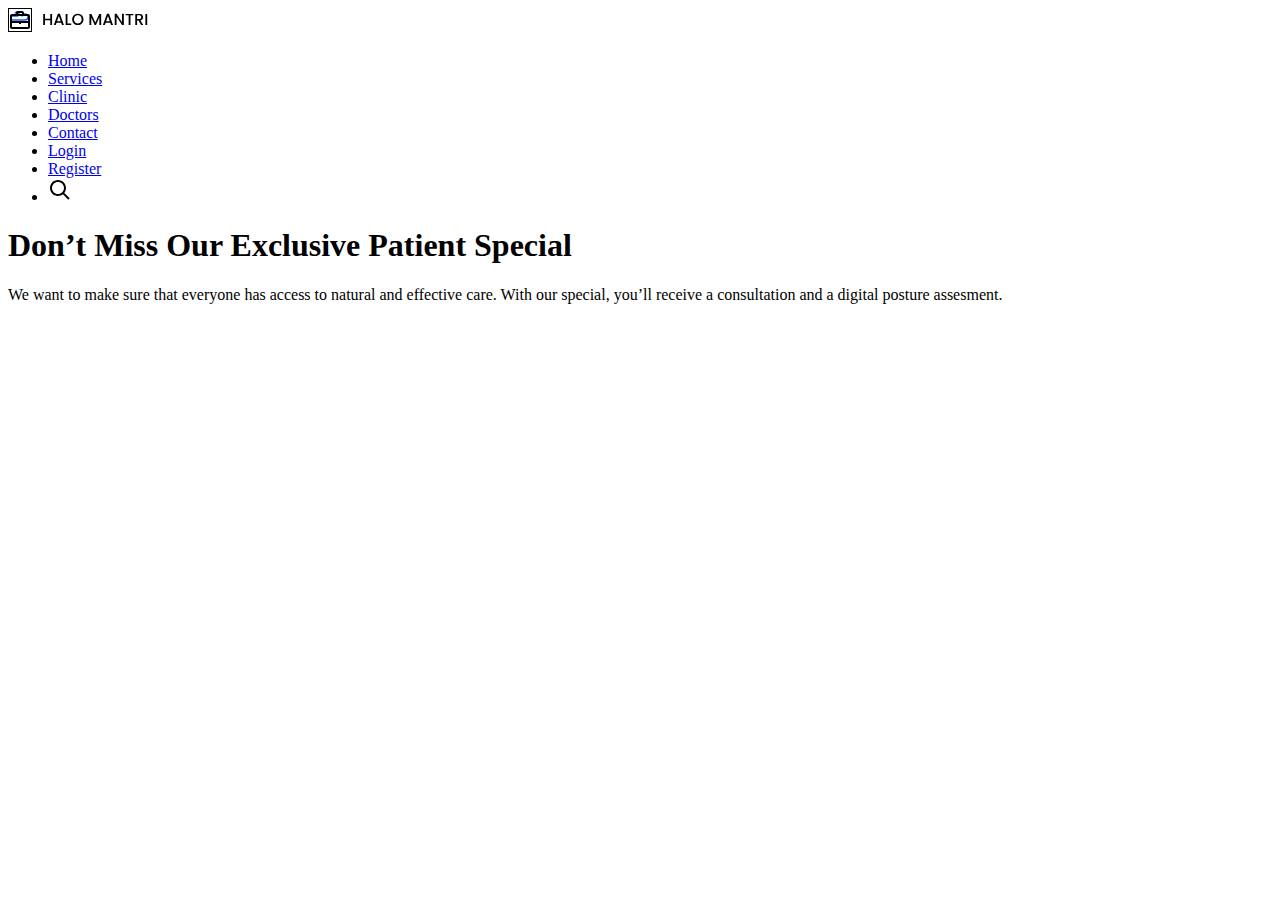
==== home.html @ 86481406 "first commit" ====
<!DOCTYPE html>
<html lang="en">
<head>
    <meta charset="UTF-8">
    <meta http-equiv="X-UA-Compatible" content="IE=edge">
    <meta name="viewport" content="width=device-width, initial-scale=1.0">
    <title>Document</title>
    <link rel="stylesheet" href="style.css">
</head>
<body>
    <!-- NAVBAR -->
    <div class="nav-container">
        <div class="wrapper">
            <nav>
                <div class="logo">
                    <img src="images/Group 605.svg" alt="">
                </div>

                <ul class="nav-items">
                    <li>
                        <a href="#">Home</a>
                    </li>

                    <li>
                        <a href="#">Services</a>
                    </li>

                    <li>
                        <a href="#">Clinic</a>
                    </li>

                    <li>
                        <a href="#">Doctors</a>
                    </li>

                    <li>
                        <a href="#">Contact</a>
                    </li>

                    <li>
                        <a href="#">Login</a>
                    </li>

                    <li>
                        <a href="#">Register</a>
                    </li>

                    <li>
                        <a class="nav-btn-container" href="#">
                            <img class="search-btn" src="images/search.svg" alt="">
                        </a>
                    </li>

                </ul>
            </nav>
        </div>
    </div>
    <!-- NAVBAR END -->
    <!-- HEADER/HOME -->
    <div class="header-container">
        <div class="wrapper">
            <header>
                <div class="hero-container">
                    <h1>Don’t Miss Our Exclusive Patient Special</h1>
                    <p>
                        We want to make sure that everyone has access to natural and effective care. With our special, you’ll receive a consultation and a digital posture assesment.
                    </p>
                </div>
                <div class="hero-images">

                </div>
            </header>
        </div>
    </div>
    <!-- HEADER END -->
    <script src="main.css"></script>
</body>
</html>
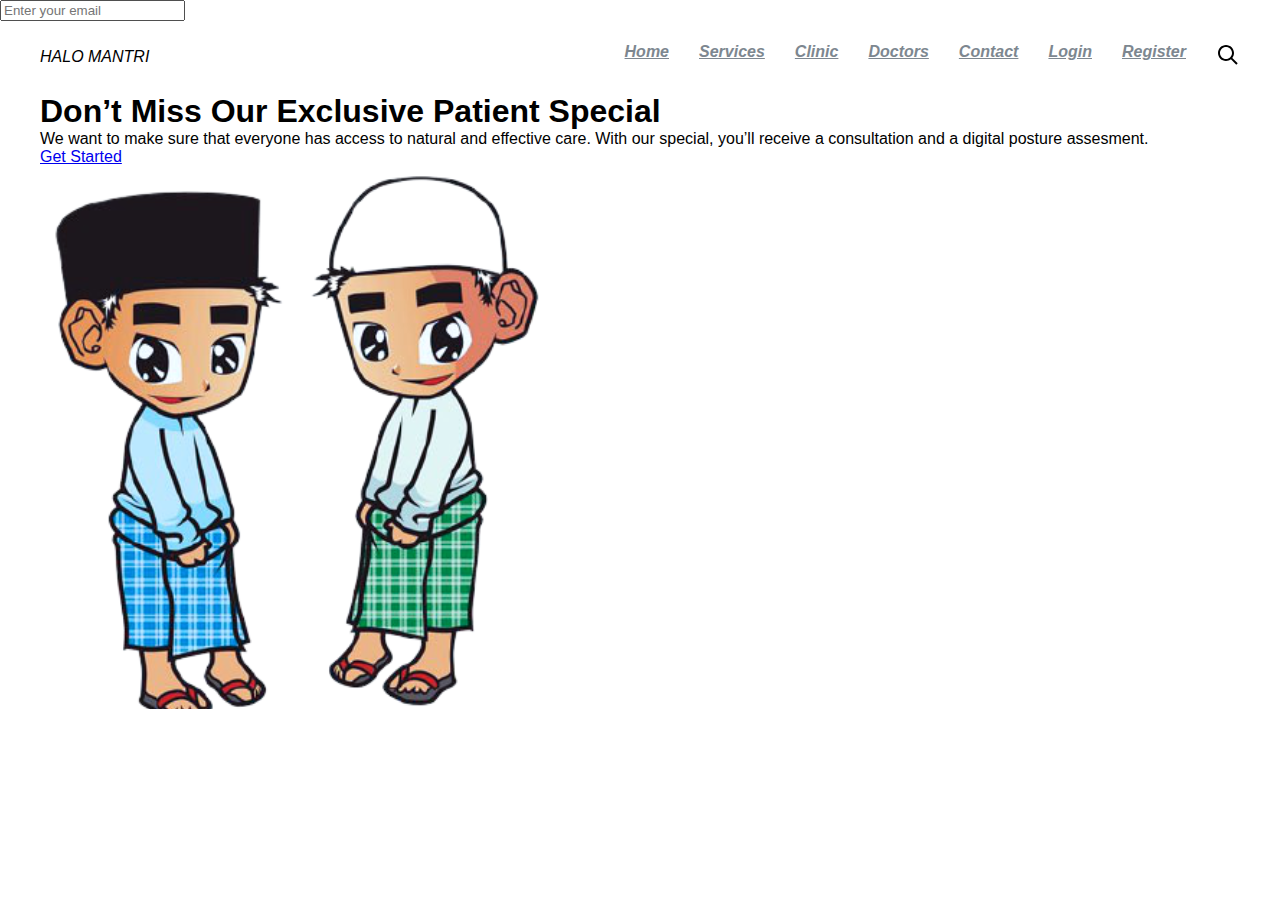
==== commit 5e87077f: "add css and some svg" ====
--- a/home.html
+++ b/home.html
@@ -8,12 +8,18 @@
     <link rel="stylesheet" href="style.css">
 </head>
 <body>
+
+    <div class="search-box">
+        <input type="text" placeholder="Enter your email">
+    </div>
+
     <!-- NAVBAR -->
     <div class="nav-container">
         <div class="wrapper">
             <nav>
                 <div class="logo">
-                    <img src="images/Group 605.svg" alt="">
+                    <!-- <img src="images/Group 605.svg" alt=""> -->
+                    HALO MANTRI
                 </div>
 
                 <ul class="nav-items">
@@ -60,14 +66,18 @@
     <div class="header-container">
         <div class="wrapper">
             <header>
-                <div class="hero-container">
+                <div class="hero-content">
                     <h1>Don’t Miss Our Exclusive Patient Special</h1>
                     <p>
                         We want to make sure that everyone has access to natural and effective care. With our special, you’ll receive a consultation and a digital posture assesment.
                     </p>
+                    <a href="#">
+                        Get Started
+                    </a>
                 </div>
                 <div class="hero-images">
-
+                    <img src="images/khitan 1.svg" alt="">
+                    <div class="photo-bg"></div>
                 </div>
             </header>
         </div>
--- a/style.css
+++ b/style.css
@@ -0,0 +1,57 @@
+* {
+  box-sizing: border-box;
+  margin: 0;
+}
+
+body {
+  font-family: "Poppins", sans-serif;
+}
+
+/* Navigation */
+.nav-container {
+  background-color: transparent;
+  box-shadow: 0px 8px 24px rgba(0, 0, 0, 0);
+  height: 72px;
+}
+
+.wrapper {
+  max-width: 1200px;
+  margin: 0 auto;
+}
+
+nav {
+  display: flex;
+  align-items: center;
+  justify-content: space-between;
+  height: 72px;
+}
+
+nav ul {
+  display: flex;
+}
+
+nav .logo {
+  font-family: "Poppins", sans-serif;
+  font-style: italic;
+  font-weight: 500;
+  font-size: 16px;
+  line-height: 24px;
+  color: #000000;
+}
+
+.nav-items li {
+  list-style: none;
+  margin-right: 30px;
+}
+
+.nav-items li:nth-last-of-type(1) {
+  margin: 0;
+}
+
+.nav-items li a {
+  color: #7d8790;
+  font-size: 16px;
+  font-family: "Poppins", sans-serif;
+  font-style: italic;
+  font-weight: bold;
+}
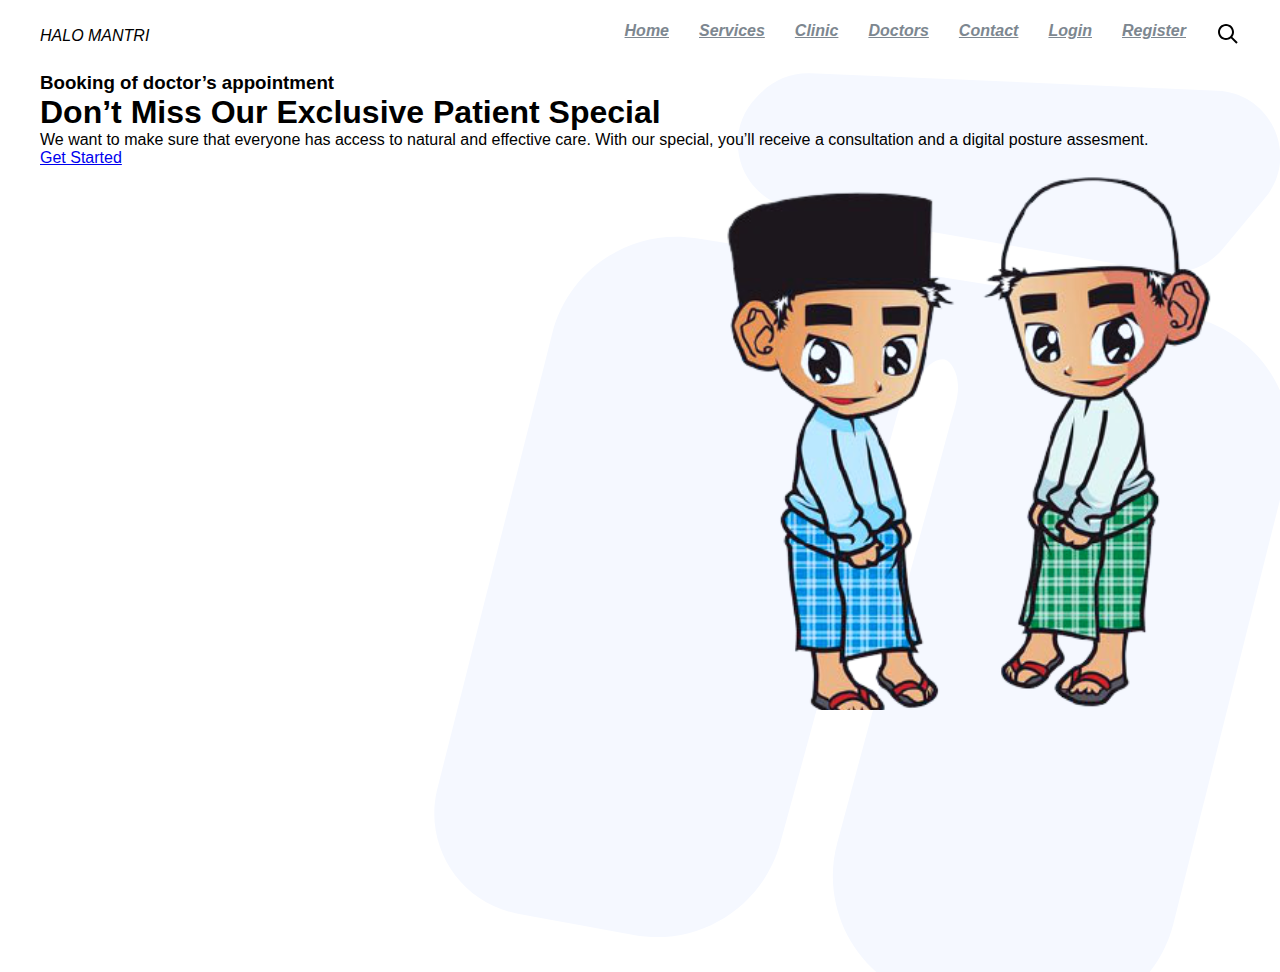
==== commit 2f5d7917: "fix images position and some css" ====
--- a/home.html
+++ b/home.html
@@ -67,6 +67,7 @@
         <div class="wrapper">
             <header>
                 <div class="hero-content">
+                    <h3>Booking of doctor’s appointment</h3>
                     <h1>Don’t Miss Our Exclusive Patient Special</h1>
                     <p>
                         We want to make sure that everyone has access to natural and effective care. With our special, you’ll receive a consultation and a digital posture assesment.
@@ -76,7 +77,9 @@
                     </a>
                 </div>
                 <div class="hero-images">
-                    <img src="images/khitan 1.svg" alt="">
+                    <img src="images/khitan 1.svg"
+                     alt="Khitan" 
+                     align="right">
                     <div class="photo-bg"></div>
                 </div>
             </header>
--- a/style.css
+++ b/style.css
@@ -55,3 +55,19 @@
   font-style: italic;
   font-weight: bold;
 }
+
+/* Header */
+
+.header-container {
+  background: #ffffff url("images/background.svg");
+  background-repeat: no-repeat;
+  background-position: right;
+  background-size: contain;
+  height: 100vh;
+}
+
+.search-box {
+  display: none;
+}
+
+
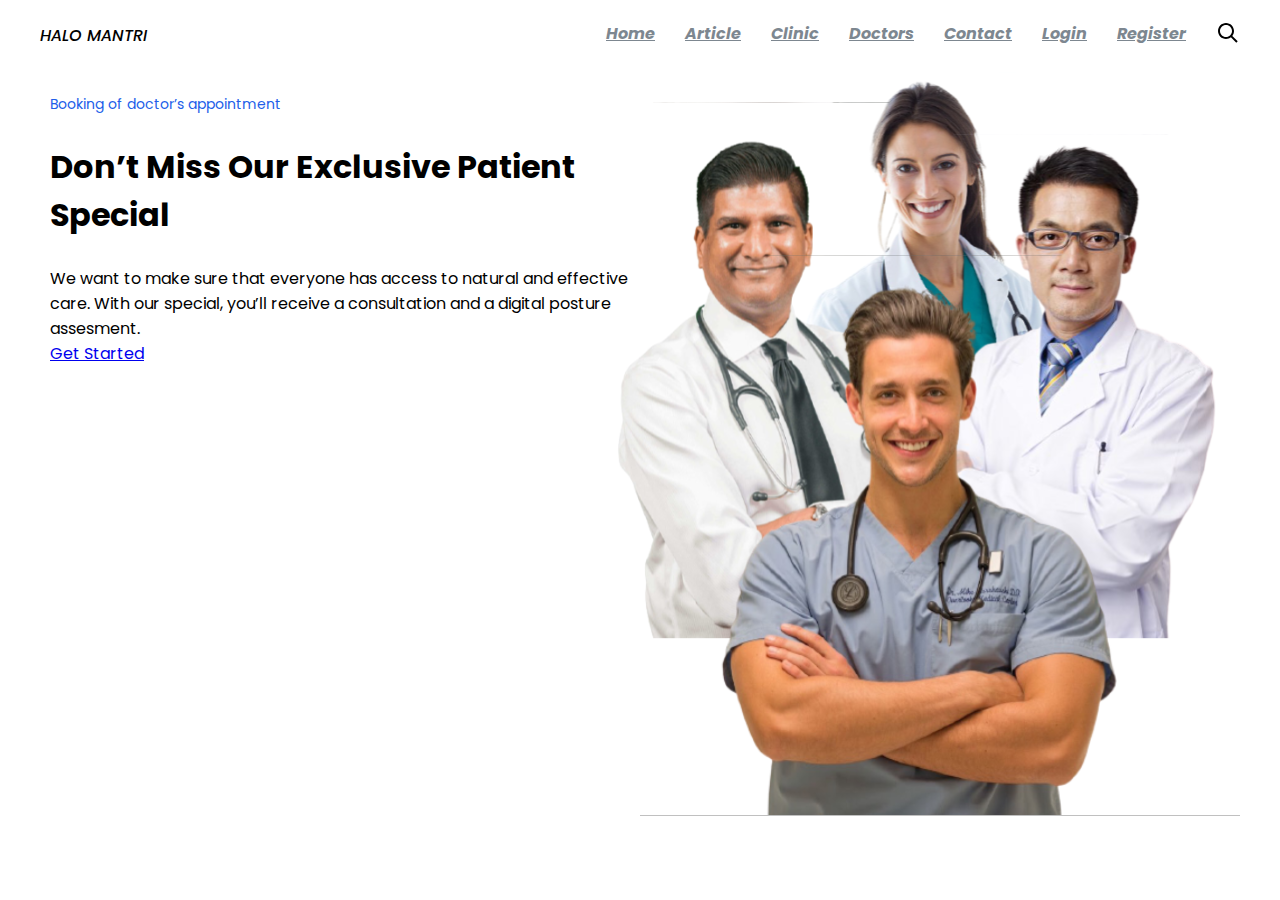
==== commit 310ddf88: "change images and some css" ====
--- a/home.html
+++ b/home.html
@@ -1,91 +1,102 @@
 <!DOCTYPE html>
 <html lang="en">
-<head>
-    <meta charset="UTF-8">
-    <meta http-equiv="X-UA-Compatible" content="IE=edge">
-    <meta name="viewport" content="width=device-width, initial-scale=1.0">
-    <title>Document</title>
-    <link rel="stylesheet" href="style.css">
-</head>
-<body>
-
+  <head>
+    <meta charset="UTF-8" />
+    <meta http-equiv="X-UA-Compatible" content="IE=edge" />
+    <meta name="viewport" content="width=device-width, initial-scale=1.0" />
+    <title>Halo Mantri</title>
+    <link rel="stylesheet" href="style.css" />
+    <link rel="preconnect" href="https://fonts.googleapis.com" />
+    <link rel="preconnect" href="https://fonts.gstatic.com" crossorigin />
+    <link
+      href="https://fonts.googleapis.com/css2?family=Poppins:wght@300&display=swap"
+      rel="stylesheet"
+    />
+  </head>
+  <body>
     <div class="search-box">
-        <input type="text" placeholder="Enter your email">
+      <input type="text" placeholder="Enter your email" />
     </div>
 
-    <!-- NAVBAR -->
-    <div class="nav-container">
+    <div class="container">
+      <!-- NAVBAR -->
+      <div class="nav-container">
         <div class="wrapper">
-            <nav>
-                <div class="logo">
-                    <!-- <img src="images/Group 605.svg" alt=""> -->
-                    HALO MANTRI
-                </div>
+          <nav>
+            <div class="logo">
+              <!-- <img src="images/Group 605.svg" alt=""> -->
+              HALO MANTRI
+            </div>
 
-                <ul class="nav-items">
-                    <li>
-                        <a href="#">Home</a>
-                    </li>
+            <ul class="nav-items">
+              <li>
+                <a href="#">Home</a>
+              </li>
 
-                    <li>
-                        <a href="#">Services</a>
-                    </li>
+              <li>
+                <a href="#">Article</a>
+              </li>
 
-                    <li>
-                        <a href="#">Clinic</a>
-                    </li>
+              <li>
+                <a href="#">Clinic</a>
+              </li>
 
-                    <li>
-                        <a href="#">Doctors</a>
-                    </li>
+              <li>
+                <a href="#">Doctors</a>
+              </li>
 
-                    <li>
-                        <a href="#">Contact</a>
-                    </li>
+              <li>
+                <a href="#">Contact</a>
+              </li>
 
-                    <li>
-                        <a href="#">Login</a>
-                    </li>
+              <li>
+                <a href="#">Login</a>
+              </li>
 
-                    <li>
-                        <a href="#">Register</a>
-                    </li>
+              <li>
+                <a href="#">Register</a>
+              </li>
 
-                    <li>
-                        <a class="nav-btn-container" href="#">
-                            <img class="search-btn" src="images/search.svg" alt="">
-                        </a>
-                    </li>
-
-                </ul>
-            </nav>
+              <li>
+                <a class="nav-btn-container" href="#">
+                  <img class="search-btn" src="images/search.svg" alt="" />
+                </a>
+              </li>
+            </ul>
+          </nav>
         </div>
+      </div>
+      <!-- NAVBAR END -->
+      <!-- HEADER/HOME -->
+      <div class="header-container">
+        <div class="wrapper">
+          <header>
+            <div class="hero-content">
+              <h3>Booking of doctor’s appointment</h3>
+              <h1 style="margin: 27px 0">
+                Don’t Miss Our Exclusive Patient Special
+              </h1>
+              <p>
+                We want to make sure that everyone has access to natural and
+                effective care. With our special, you’ll receive a consultation
+                and a digital posture assesment.
+              </p>
+              <a href="#"> Get Started </a>
+            </div>
+            <div class="hero-images">
+              <img
+                src="images/Foto Dokter.svg"
+                style="max-width: 650px"
+                alt="Khitan"
+                align="right"
+              />
+              <div class="photo-bg"></div>
+            </div>
+          </header>
+        </div>
+      </div>
+      <!-- HEADER END -->
     </div>
-    <!-- NAVBAR END -->
-    <!-- HEADER/HOME -->
-    <div class="header-container">
-        <div class="wrapper">
-            <header>
-                <div class="hero-content">
-                    <h3>Booking of doctor’s appointment</h3>
-                    <h1>Don’t Miss Our Exclusive Patient Special</h1>
-                    <p>
-                        We want to make sure that everyone has access to natural and effective care. With our special, you’ll receive a consultation and a digital posture assesment.
-                    </p>
-                    <a href="#">
-                        Get Started
-                    </a>
-                </div>
-                <div class="hero-images">
-                    <img src="images/khitan 1.svg"
-                     alt="Khitan" 
-                     align="right">
-                    <div class="photo-bg"></div>
-                </div>
-            </header>
-        </div>
-    </div>
-    <!-- HEADER END -->
     <script src="main.css"></script>
-</body>
-</html>+  </body>
+</html>
--- a/style.css
+++ b/style.css
@@ -57,17 +57,35 @@
 }
 
 /* Header */
+header {
+  display: flex;
+  width: 100%;
+}
+.section-container {
+  background-color: blue;
+  height: 100vh;
+}
+.hero-content {
+  width: 50%;
+  padding: 20px 10px;
+}
 
-.header-container {
-  background: #ffffff url("images/background.svg");
-  background-repeat: no-repeat;
-  background-position: right;
-  background-size: contain;
-  height: 100vh;
+.hero-content h3 {
+  font-style: normal;
+  font-weight: normal;
+  font-size: 14px;
+  line-height: 24px;
+  color: #215ee9;
+}
+.hero-images {
+  width: 50%;
+  border-bottom: 1px solid #c0c0c0;
 }
 
 .search-box {
   display: none;
 }
 
-
+.hero-content {
+  text-align: left;
+}
